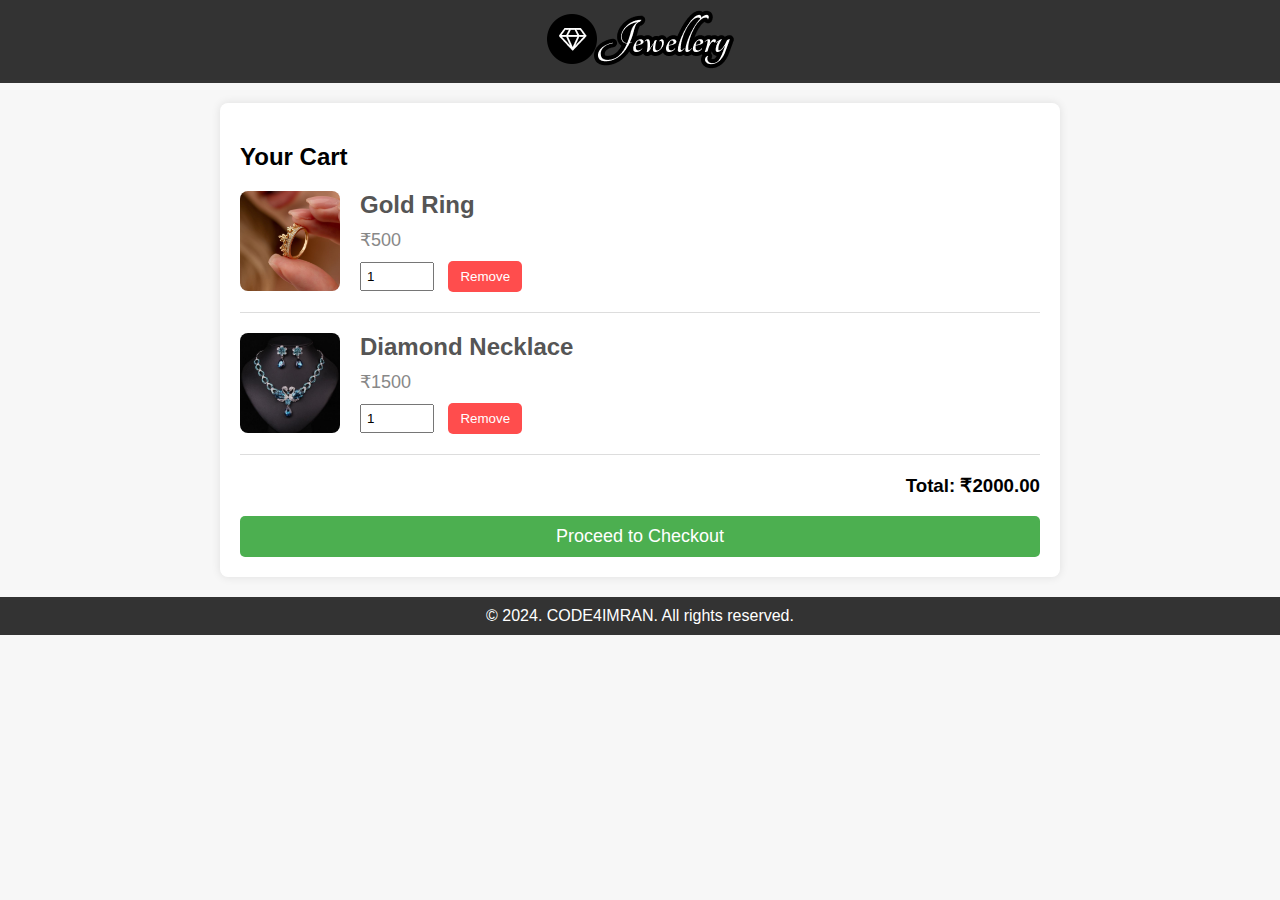
==== cart.html @ f4d4fb89 "Modifying some page" ====
<!DOCTYPE html>
<html lang="en">

<head>
    <meta charset="UTF-8">
    <meta name="viewport" content="width=device-width, initial-scale=1.0">
    <title>Jewelry Cart</title>
    <link rel="stylesheet" href="/CSS/responsive-style.css">

    <style>
        body {
            font-family: Arial, sans-serif;
            background-color: #f7f7f7;
            margin: 0;
            padding: 0;
        }

        header,
        footer {
            background-color: #333;
            color: white;
            text-align: center;
            padding: 10px 0;
        }

        header h1,
        footer p {
            margin: 0;
        }

        .cart-container {
            max-width: 800px;
            margin: 20px auto;
            background-color: #fff;
            padding: 20px;
            border-radius: 8px;
            box-shadow: 0 0 10px rgba(0, 0, 0, 0.1);
        }

        .cart-item {
            display: flex;
            justify-content: space-between;
            align-items: center;
            margin-bottom: 20px;
            border-bottom: 1px solid #ddd;
            padding-bottom: 20px;
        }

        .cart-item img {
            width: 100px;
            border-radius: 8px;
        }

        .item-details {
            flex: 1;
            margin-left: 20px;
        }

        .item-details h2 {
            margin: 0 0 10px 0;
            color: #555;
        }

        .item-details p {
            margin: 0 0 10px 0;
            font-size: 18px;
            color: #888;
        }

        .item-quantity {
            width: 60px;
            padding: 5px;
            margin-right: 10px;
        }

        .remove-btn {
            background-color: #ff4d4d;
            color: white;
            border: none;
            padding: 8px 12px;
            cursor: pointer;
            border-radius: 5px;
        }

        .remove-btn:hover {
            background-color: #ff1a1a;
        }

        .cart-total {
            text-align: right;
            margin-top: 20px;
        }

        #checkout-btn {
            background-color: #4CAF50;
            color: white;
            border: none;
            padding: 10px 20px;
            cursor: pointer;
            border-radius: 5px;
            width: 100%;
            font-size: 18px;
        }

        #checkout-btn:hover {
            background-color: #45a049;
        }
    </style>
</head>

<body>
    <header>
        <img src="/Images/logo.png" alt="">
    </header>

    <div class="cart-container">
        <h2>Your Cart</h2>
        <div class="cart-item">
            <img src="/Images/Product-img/ring-19.jpg" alt="Gold Ring">
            <div class="item-details">
                <h2>Gold Ring</h2>
                <p>₹500</p>
                <input type="number" class="item-quantity" value="1" min="1">
                <button class="remove-btn">Remove</button>
            </div>
        </div>
        <div class="cart-item">
            <img src="/Images/Product-img/necklace-6.jpg" alt="Diamond Necklace">
            <div class="item-details">
                <h2>Diamond Necklace</h2>
                <p>₹1500</p>
                <input type="number" class="item-quantity" value="1" min="1">
                <button class="remove-btn">Remove</button>
            </div>
        </div>
        <div class="cart-total">
            <h3>Total: ₹<span id="total-amount">2000</span></h3>
        </div>
        <a href="/payment.html"><button id="checkout-btn">Proceed to Checkout</button></a>
    </div>

    <footer>
        <p>&copy; 2024. CODE4IMRAN. All rights reserved.</p>
    </footer>

    <script>
        document.addEventListener("DOMContentLoaded", () => {
            updateTotal();

            const removeButtons = document.querySelectorAll(".remove-btn");
            removeButtons.forEach(button => {
                button.addEventListener("click", removeItem);
            });

            const quantityInputs = document.querySelectorAll(".item-quantity");
            quantityInputs.forEach(input => {
                input.addEventListener("change", updateQuantity);
            });
        });

        function updateTotal() {
            const cartItems = document.querySelectorAll(".cart-item");
            let total = 0;

            cartItems.forEach(item => {
                const price = parseFloat(item.querySelector(".item-details p").textContent.replace('₹', ''));
                const quantity = item.querySelector(".item-quantity").value;
                total += price * quantity;
            });

            document.getElementById("total-amount").textContent = total.toFixed(2);
        }

        function removeItem(event) {
            const buttonClicked = event.target;
            buttonClicked.parentElement.parentElement.remove();
            updateTotal();
        }

        function updateQuantity(event) {
            const input = event.target;
            if (input.value < 1) {
                input.value = 1;
            }
            updateTotal();
        }
    </script>
</body>

</html>
---- CSS/responsive-style.css ----
@media (max-width: 1024px){
    /* custom css */
    h1{
        font-size: 3.25rem;
    }
    h2{
        font-size: 1.125rem;
        line-height: 1.5625rem;
    }
    .wrapper{
        padding-top: 1.25rem;
        padding-bottom: 1.25rem;
    }
}

@media (max-width: 991px) {
    h4{
        font-size: 0.9375rem;
        margin-bottom: 0.625rem;
    }
    p{
        font-size: 0.875rem;
        margin-bottom: 1.3425rem;
    }
    .text-content {
        width: 100%;
    }
    /* navbar brand */
    .navigation-wrap .navbar-brand img{
        height: 2.8125rem;
    }
    .navbar-toggler i{
        color: var(--white-color);
        line-height: 2;
    }
    .navigation-wrap{
        text-align: right;
        background-color: var(--black-color);
    }
    .navigation-wrap .nav-link{
        line-height: 1.875rem;
    }

    /* banner design */
    #home{
        padding: 4.375rem 0 0;
    }


    /*top banner */
    #home .carousel-caption {
        top: 3.5rem;
    }
}

@media(max-width:575px){
    /*custom css*/
    h1{
        font-size: 1.25rem;
    }
    h2{
        font-size: 1rem;
        line-height: 1rem;
        margin-bottom: 5px;
    }
    .main-btn{
        height: 20px;
        line-height: 20px;
        font-size: 0.9375rem;
    }
    .main-btn::after{
        transform: translateY(0.9375rem);
        -webkit-transform: translateY(0.9375rem);
    }
    .main-btn::before{
        transform: translateY(-0.9375rem);
        -webkit-transform: translateY(-0.9375rem);
    }
    /* top banner */
    #home .carousel-caption {
        top: 1.5rem;
    }
    #home .carousel-caption p{
        margin: 5px auto;
    }
}

@media (max-width: 430px){
    /* custom css */
    h1{
        margin-bottom: 0;
    }

    /* top banner */
    .top-header{
        display: none;
    }
    #home .carousel-caption p{
        font-size: 0.75rem;
        line-height: 1.125rem;
    }
    #home .carousel-caption {
        padding: 0;
    }
}
@media (max-width:360px){
    /* top banner */
    #home .carousel-caption {
        top: 1rem;
    }
}
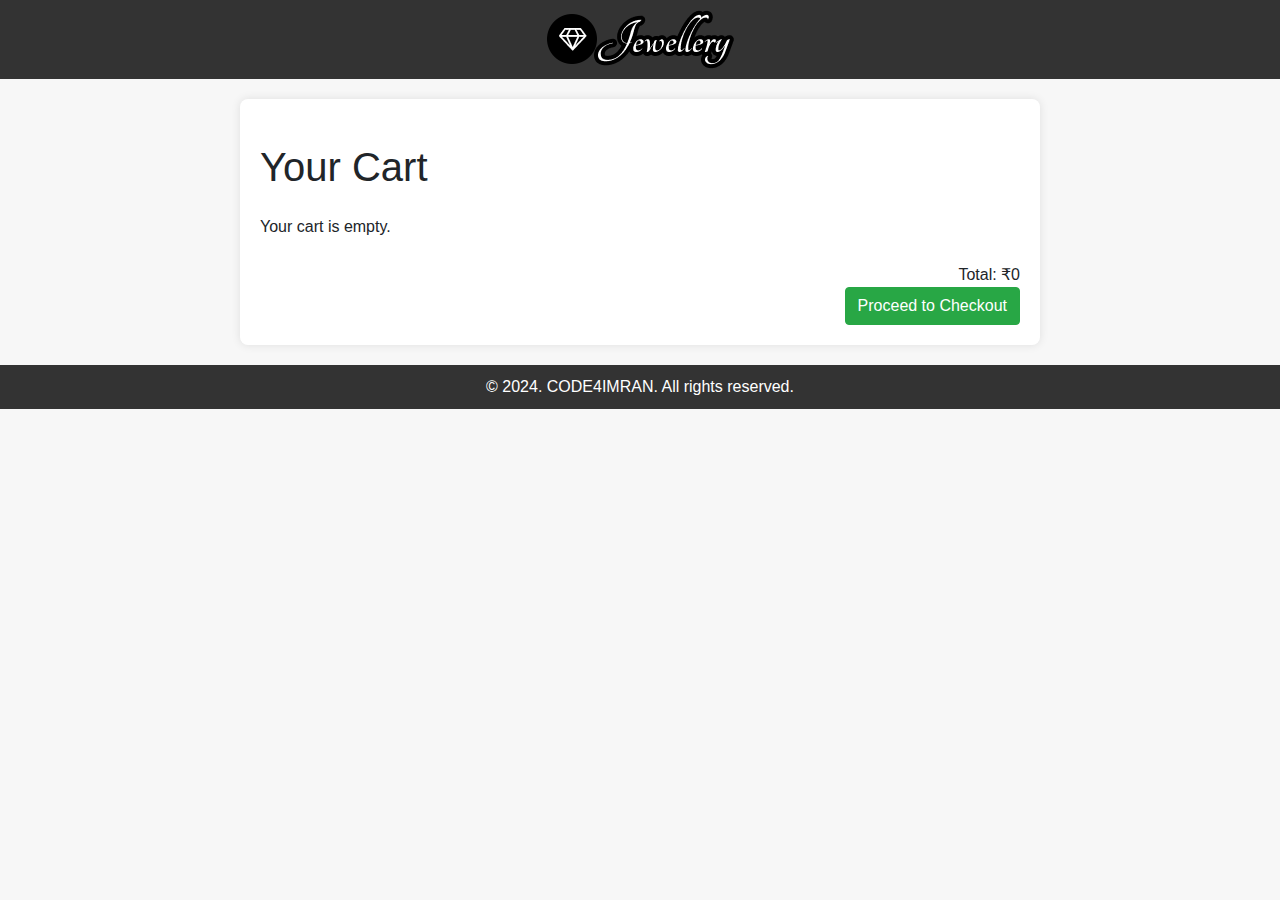
==== commit 3fd7dae3: "modifying level B for better response jwelary website" ====
--- a/cart.html
+++ b/cart.html
@@ -6,7 +6,7 @@
     <meta name="viewport" content="width=device-width, initial-scale=1.0">
     <title>Jewelry Cart</title>
     <link rel="stylesheet" href="/CSS/responsive-style.css">
-
+    <link href="https://stackpath.bootstrapcdn.com/bootstrap/4.3.1/css/bootstrap.min.css" rel="stylesheet">
     <style>
         body {
             font-family: Arial, sans-serif;
@@ -28,7 +28,7 @@
             margin: 0;
         }
 
-        .cart-container {
+        .container {
             max-width: 800px;
             margin: 20px auto;
             background-color: #fff;
@@ -112,31 +112,13 @@
     <header>
         <img src="/Images/logo.png" alt="">
     </header>
-
-    <div class="cart-container">
-        <h2>Your Cart</h2>
-        <div class="cart-item">
-            <img src="/Images/Product-img/ring-19.jpg" alt="Gold Ring">
-            <div class="item-details">
-                <h2>Gold Ring</h2>
-                <p>₹500</p>
-                <input type="number" class="item-quantity" value="1" min="1">
-                <button class="remove-btn">Remove</button>
-            </div>
+    <div class="container">
+        <h1 class="my-4">Your Cart</h1>
+        <div id="cart-items"></div>
+        <div class="total-price text-right mt-4">Total: ₹<span id="total-price">0</span></div>
+        <div class="text-right">
+            <a href="/payment.html"><button class="btn btn-success checkout-btn">Proceed to Checkout</button></a>
         </div>
-        <div class="cart-item">
-            <img src="/Images/Product-img/necklace-6.jpg" alt="Diamond Necklace">
-            <div class="item-details">
-                <h2>Diamond Necklace</h2>
-                <p>₹1500</p>
-                <input type="number" class="item-quantity" value="1" min="1">
-                <button class="remove-btn">Remove</button>
-            </div>
-        </div>
-        <div class="cart-total">
-            <h3>Total: ₹<span id="total-amount">2000</span></h3>
-        </div>
-        <a href="/payment.html"><button id="checkout-btn">Proceed to Checkout</button></a>
     </div>
 
     <footer>
@@ -144,46 +126,56 @@
     </footer>
 
     <script>
-        document.addEventListener("DOMContentLoaded", () => {
-            updateTotal();
-
-            const removeButtons = document.querySelectorAll(".remove-btn");
-            removeButtons.forEach(button => {
-                button.addEventListener("click", removeItem);
-            });
-
-            const quantityInputs = document.querySelectorAll(".item-quantity");
-            quantityInputs.forEach(input => {
-                input.addEventListener("change", updateQuantity);
-            });
-        });
-
-        function updateTotal() {
-            const cartItems = document.querySelectorAll(".cart-item");
+        // Display cart items from localStorage
+        function displayCartItems() {
+            const cartItemsContainer = document.getElementById('cart-items');
+            const totalPriceElement = document.getElementById('total-price');
+            let cart = JSON.parse(localStorage.getItem('cart')) || [];
             let total = 0;
 
-            cartItems.forEach(item => {
-                const price = parseFloat(item.querySelector(".item-details p").textContent.replace('₹', ''));
-                const quantity = item.querySelector(".item-quantity").value;
-                total += price * quantity;
+            cartItemsContainer.innerHTML = '';
+
+            if (cart.length === 0) {
+                cartItemsContainer.innerHTML = '<p>Your cart is empty.</p>';
+            } else {
+                cart.forEach(item => {
+                    const cartItem = document.createElement('div');
+                    cartItem.classList.add('cart-item', 'd-flex', 'align-items-center', 'justify-content-between');
+                    cartItem.innerHTML = `
+                        <div>
+                            <h5>${item.name}</h5>
+                            <p>₹${item.price} x ${item.quantity}</p>
+                        </div>
+                        <div>
+                            <button class="btn btn-danger remove-btn" data-id="${item.id}">Remove</button>
+                        </div>
+                    `;
+
+                    cartItemsContainer.appendChild(cartItem);
+                    total += item.price * item.quantity;
+                });
+            }
+
+            totalPriceElement.textContent = total;
+
+            // Add event listeners to remove buttons
+            document.querySelectorAll('.remove-btn').forEach(button => {
+                button.addEventListener('click', function () {
+                    const productId = this.getAttribute('data-id');
+                    removeCartItem(productId);
+                });
             });
-
-            document.getElementById("total-amount").textContent = total.toFixed(2);
         }
 
-        function removeItem(event) {
-            const buttonClicked = event.target;
-            buttonClicked.parentElement.parentElement.remove();
-            updateTotal();
+        function removeCartItem(productId) {
+            let cart = JSON.parse(localStorage.getItem('cart')) || [];
+            cart = cart.filter(item => item.id !== productId);
+            localStorage.setItem('cart', JSON.stringify(cart));
+            displayCartItems();
         }
 
-        function updateQuantity(event) {
-            const input = event.target;
-            if (input.value < 1) {
-                input.value = 1;
-            }
-            updateTotal();
-        }
+        // Display cart items on load
+        window.onload = displayCartItems;
     </script>
 </body>
 
